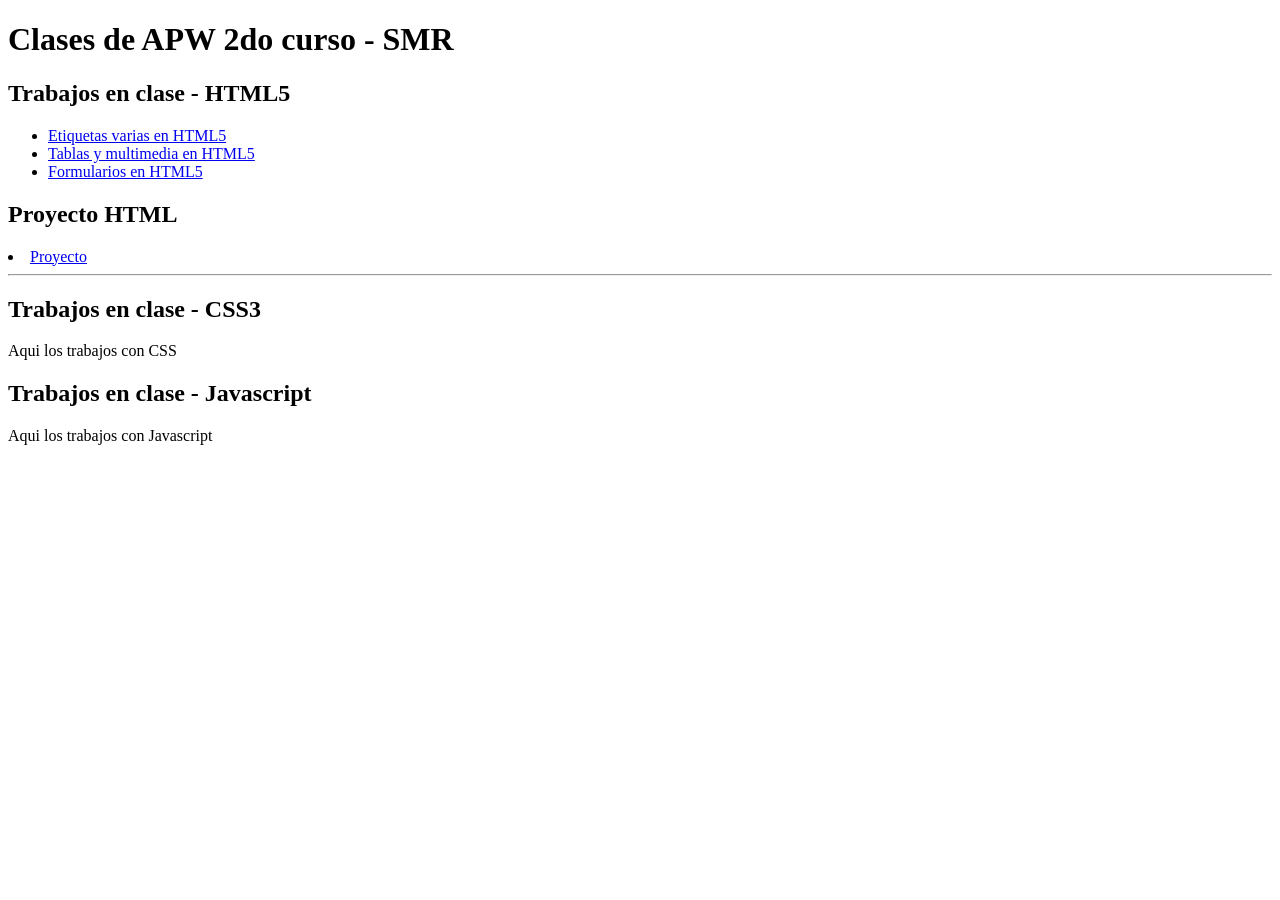
==== IndexPepe/IndexPepeLlopis.html @ 3a0851fe "Add files via upload" ====
<!DOCTYPE html>
<html>
    <head>
        <meta charset="UTF-8">
        <meta name="author" content="PepeLlopis">
        <meta name="description" content="APW 2n curs">
        <title>Aprenguent HTML5</title>
    </head>
    <body>
        <h1>Clases de APW 2do curso - SMR</h1>
        <h2>Trabajos en clase - HTML5</h2>
        <ul>
            <li><a href="./etiquetas/etiquetas.html"> Etiquetas varias en HTML5 </a></li>
            <li><a href="./tablas/tablas.html"> Tablas y multimedia en HTML5 </a></li></li>
            <li><a href="./formulario/formulario.html"> Formularios en HTML5 </a></li></li>
        </ul>
        <h2>Proyecto HTML </h2>
            <li><a href="./proyecto/miproyecto.html"> Proyecto </a></li></li>
        <hr>
        <h2>Trabajos en clase - CSS3</h2>
            <p>Aqui los trabajos con CSS </p>
        <h2>Trabajos en clase - Javascript</h2>
            <p>Aqui los trabajos con Javascript </p>    
    </body>
</html>
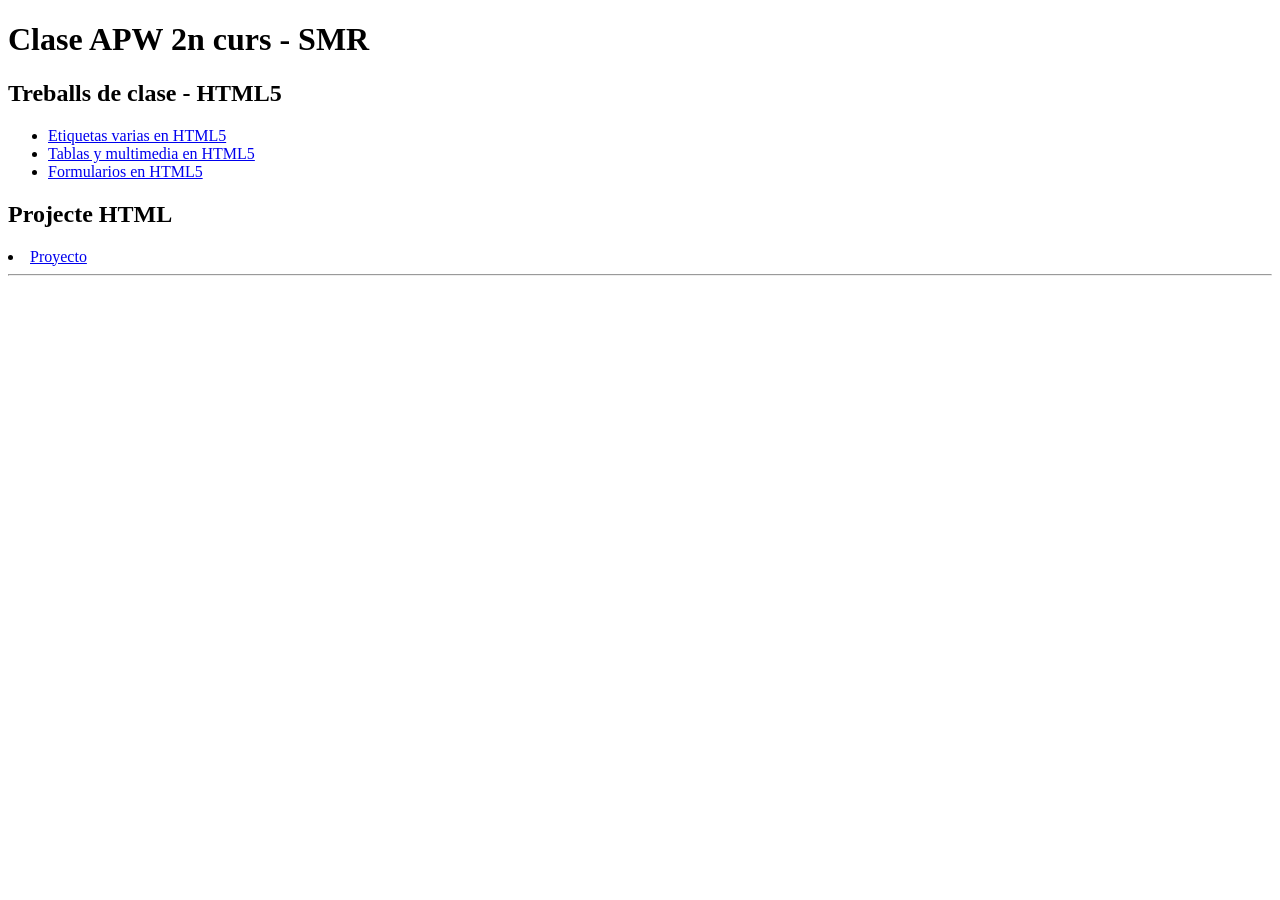
==== commit 63fad715: "Add files via upload" ====
--- a/IndexPepe/IndexPepeLlopis.html
+++ b/IndexPepe/IndexPepeLlopis.html
@@ -4,22 +4,18 @@
         <meta charset="UTF-8">
         <meta name="author" content="PepeLlopis">
         <meta name="description" content="APW 2n curs">
-        <title>Aprenguent HTML5</title>
+        <title>curs HTML5</title>
     </head>
     <body>
-        <h1>Clases de APW 2do curso - SMR</h1>
-        <h2>Trabajos en clase - HTML5</h2>
+        <h1>Clase APW 2n curs - SMR</h1>
+        <h2>Treballs de clase - HTML5</h2>
         <ul>
-            <li><a href="./etiquetas/etiquetas.html"> Etiquetas varias en HTML5 </a></li>
-            <li><a href="./tablas/tablas.html"> Tablas y multimedia en HTML5 </a></li></li>
+            <li><a href="./Etiquetes/Curriculum.html"> Etiquetas varias en HTML5 </a></li>
+            <li><a href="./Tablas/Taules.html"> Tablas y multimedia en HTML5 </a></li></li>
             <li><a href="./formulario/formulario.html"> Formularios en HTML5 </a></li></li>
         </ul>
-        <h2>Proyecto HTML </h2>
+        <h2>Projecte HTML </h2>
             <li><a href="./proyecto/miproyecto.html"> Proyecto </a></li></li>
         <hr>
-        <h2>Trabajos en clase - CSS3</h2>
-            <p>Aqui los trabajos con CSS </p>
-        <h2>Trabajos en clase - Javascript</h2>
-            <p>Aqui los trabajos con Javascript </p>    
     </body>
 </html>
